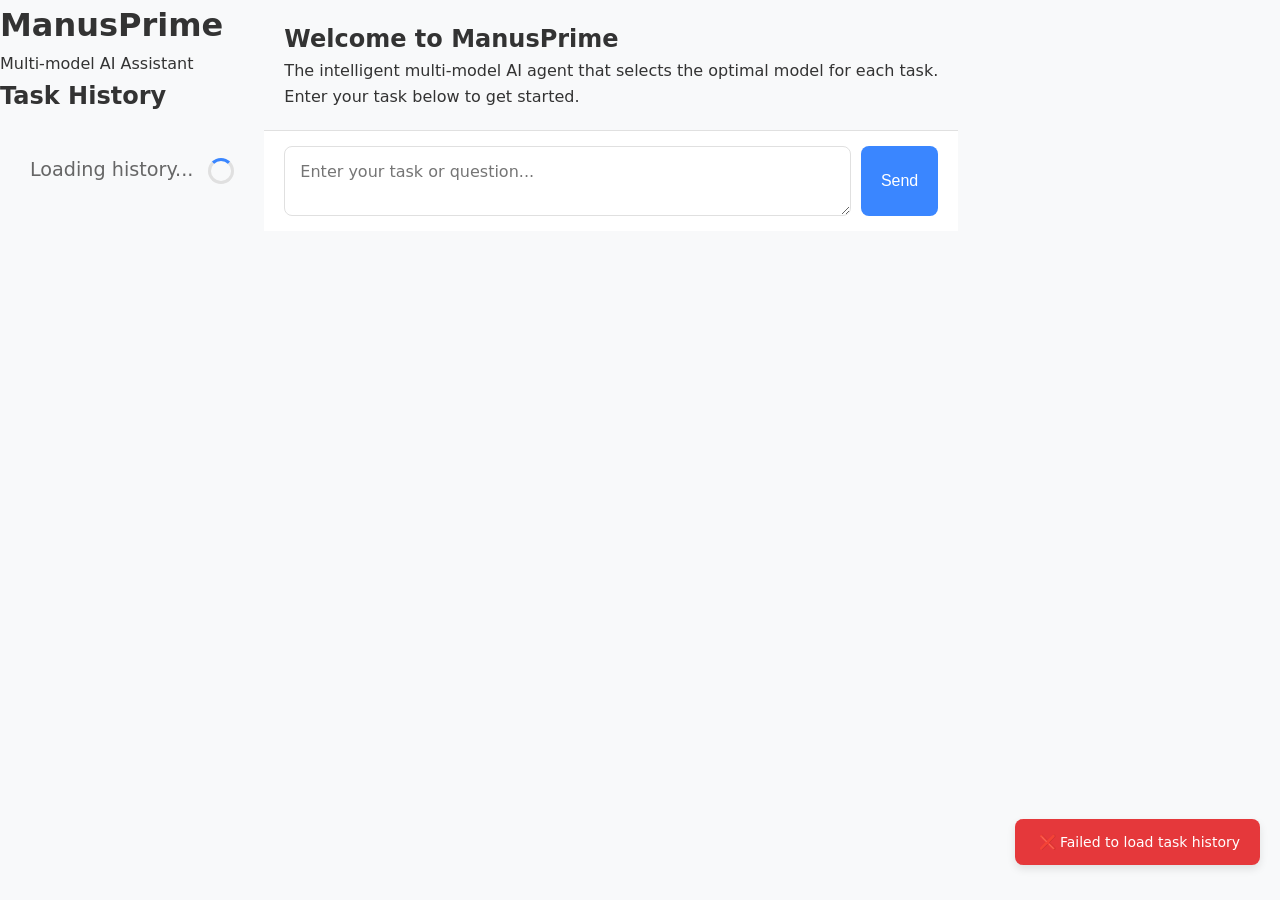
==== web/templates/index.html @ a0897e02 "Initial commit" ====
<!DOCTYPE html>
<html lang="en">
<head>
    <meta charset="UTF-8">
    <meta name="viewport" content="width=device-width, initial-scale=1.0">
    <title>ManusPrime</title>
    <link rel="stylesheet" href="/static/style.css">
</head>
<body>
    <div class="container">
        <div class="sidebar">
            <div class="sidebar-header">
                <h1>ManusPrime</h1>
                <p>Multi-model AI Assistant</p>
            </div>
            <div class="task-history">
                <h2>Task History</h2>
                <div id="task-list" class="task-list">
                    <div class="loading">Loading history...</div>
                </div>
            </div>
        </div>
        <div class="main">
            <div id="task-container" class="task-container">
                <div class="welcome">
                    <h2>Welcome to ManusPrime</h2>
                    <p>The intelligent multi-model AI agent that selects the optimal model for each task.</p>
                    <p>Enter your task below to get started.</p>
                </div>
            </div>
            <div class="input-container">
                <textarea id="prompt-input" placeholder="Enter your task or question..."></textarea>
                <button id="submit-button" onclick="createTask()">Send</button>
            </div>
        </div>
    </div>
    <script src="/static/main.js"></script>
</body>
</html>
---- static/style.css ----
:root {
  --primary-color: #3a86ff;
  --primary-hover: #2a65cc;
  --success-color: #38b000;
  --error-color: #e5383b;
  --warning-color: #ff9f1c;
  --info-color: #4cc9f0;
  --model-color: #8338ec;
  --resource-color: #06d6a0;
  --budget-color: #ef476f;
  --text-color: #333;
  --text-light: #666;
  --bg-color: #f8f9fa;
  --card-bg: #ffffff;
  --border-color: #e0e0e0;
  --shadow: 0 4px 6px rgba(0, 0, 0, 0.05);
  --shadow-hover: 0 6px 12px rgba(0, 0, 0, 0.1);
  --transition: all 0.2s ease-in-out;
  --radius: 12px;
  --radius-sm: 8px;
  --font-main: 'Inter', 'Segoe UI', system-ui, -apple-system, sans-serif;
  --font-code: 'Fira Code', 'Consolas', monospace;
}

* {
  box-sizing: border-box;
  margin: 0;
  padding: 0;
}

body {
  font-family: var(--font-main);
  margin: 0;
  padding: 0;
  background-color: var(--bg-color);
  color: var(--text-color);
  line-height: 1.6;
}

.container {
  display: flex;
  min-height: 100vh;
  width: 100%;
  padding: 0;
  gap: 0;
}

.history-panel {
  width: 300px;
  background-color: var(--card-bg);
  box-shadow: var(--shadow);
  height: 100vh;
  overflow-y: auto;
  position: sticky;
  top: 0;
  padding: 20px;
  border-right: 1px solid var(--border-color);
  transition: var(--transition);
}

.history-panel h2 {
  margin-bottom: 20px;
  padding-bottom: 10px;
  border-bottom: 1px solid var(--border-color);
  display: flex;
  align-items: center;
  gap: 8px;
}

.history-panel h2::before {
  content: "📚";
  font-size: 1.2em;
}

.main-panel {
  flex: 1;
  display: flex;
  flex-direction: column;
  position: relative;
  height: 100vh;
  overflow: hidden;
}

.task-list {
  margin-top: 10px;
  display: flex;
  flex-direction: column;
  gap: 10px;
}

.task-item {
  padding: 15px;
  background-color: var(--card-bg);
  border-radius: var(--radius-sm);
  box-shadow: var(--shadow);
  cursor: pointer;
  transition: var(--transition);
  border-left: 4px solid var(--border-color);
}

.task-item:hover {
  box-shadow: var(--shadow-hover);
  transform: translateY(-2px);
}

.task-item.pending {
  border-left-color: var(--text-light);
}

.task-item.running {
  border-left-color: var(--info-color);
}

.task-item.completed {
  border-left-color: var(--success-color);
}

.task-item.failed {
  border-left-color: var(--error-color);
}

.task-prompt {
  font-weight: 500;
  margin-bottom: 8px;
  white-space: nowrap;
  overflow: hidden;
  text-overflow: ellipsis;
}

.task-meta {
  display: flex;
  justify-content: space-between;
  font-size: 0.8rem;
  color: var(--text-light);
}

.task-container {
  flex: 1;
  padding: 20px;
  overflow-y: auto;
  position: relative;
  background-color: var(--bg-color);
}

.welcome-message {
  display: flex;
  flex-direction: column;
  justify-content: center;
  align-items: center;
  text-align: center;
  height: 100%;
  padding: 40px;
}

.welcome-message h1 {
  font-size: 2.5rem;
  margin-bottom: 20px;
  background: linear-gradient(90deg, var(--primary-color), var(--model-color));
  -webkit-background-clip: text;
  background-clip: text;
  color: transparent;
  animation: gradient 3s ease infinite;
  background-size: 200% 200%;
}

@keyframes gradient {
  0% {background-position: 0% 50%;}
  50% {background-position: 100% 50%;}
  100% {background-position: 0% 50%;}
}

.welcome-message p {
  font-size: 1.2rem;
  color: var(--text-light);
  max-width: 600px;
}

.input-container {
  padding: 15px 20px;
  background-color: var(--card-bg);
  border-top: 1px solid var(--border-color);
  display: flex;
  gap: 10px;
  position: sticky;
  bottom: 0;
  z-index: 10;
}

#prompt-input {
  flex: 1;
  padding: 15px;
  border: 1px solid var(--border-color);
  border-radius: var(--radius-sm);
  font-size: 1rem;
  font-family: var(--font-main);
  transition: var(--transition);
  outline: none;
}

#prompt-input:focus {
  border-color: var(--primary-color);
  box-shadow: 0 0 0 3px rgba(58, 134, 255, 0.2);
}

button {
  padding: 15px 20px;
  background-color: var(--primary-color);
  color: white;
  border: none;
  border-radius: var(--radius-sm);
  cursor: pointer;
  font-size: 1rem;
  font-weight: 500;
  transition: var(--transition);
  display: flex;
  align-items: center;
  gap: 8px;
}

button:hover {
  background-color: var(--primary-hover);
  transform: translateY(-2px);
}

.step-container {
  display: flex;
  flex-direction: column;
  gap: 15px;
  padding-bottom: 20px;
}

.step-item {
  padding: 15px;
  background: var(--card-bg);
  border-radius: var(--radius);
  box-shadow: var(--shadow);
  width: 100%;
  transition: var(--transition);
  animation: fadeIn 0.3s ease-out;
}

@keyframes fadeIn {
  from {opacity: 0; transform: translateY(10px);}
  to {opacity: 1; transform: translateY(0);}
}

.log-line {
  padding: 12px;
  border-radius: var(--radius-sm);
  display: flex;
  flex-direction: column;
  gap: 8px;
}

.log-prefix {
  font-weight: 500;
  display: flex;
  align-items: center;
  gap: 8px;
  font-size: 0.9rem;
}

.log-line.think {
  background-color: rgba(76, 201, 240, 0.1);
  border-left: 3px solid var(--info-color);
}

.log-line.tool {
  background-color: rgba(255, 159, 28, 0.1);
  border-left: 3px solid var(--warning-color);
}

.log-line.act {
  background-color: rgba(58, 134, 255, 0.1);
  border-left: 3px solid var(--primary-color);
}

.log-line.result {
  background-color: rgba(56, 176, 0, 0.1);
  border-left: 3px solid var(--success-color);
}

.log-line.error {
  background-color: rgba(229, 56, 59, 0.1);
  border-left: 3px solid var(--error-color);
}

/* New event types styling */
.log-line.model {
  background-color: rgba(131, 56, 236, 0.1);
  border-left: 3px solid var(--model-color);
}

.log-line.resource {
  background-color: rgba(6, 214, 160, 0.1);
  border-left: 3px solid var(--resource-color);
}

.log-line.budget {
  background-color: rgba(239, 71, 111, 0.1);
  border-left: 3px solid var(--budget-color);
}

.log-line.info {
  background-color: rgba(0, 0, 0, 0.05);
  border-left: 3px solid var(--text-light);
}

pre {
  font-family: var(--font-code);
  padding: 12px;
  border-radius: var(--radius-sm);
  overflow-x: auto;
  font-size: 0.9rem;
  line-height: 1.5;
  white-space: pre-wrap;
  background-color: rgba(0, 0, 0, 0.02);
}

.loading {
  display: flex;
  align-items: center;
  justify-content: center;
  padding: 30px;
  color: var(--text-light);
  font-size: 1.2rem;
  height: 100%;
}

.loading::after {
  content: "";
  width: 20px;
  height: 20px;
  margin-left: 15px;
  border: 3px solid var(--border-color);
  border-radius: 50%;
  border-top-color: var(--primary-color);
  animation: spin 1s linear infinite;
}

@keyframes spin {
  to {transform: rotate(360deg);}
}

.ping {
  text-align: center;
  margin: 10px 0;
  opacity: 0.5;
  animation: pulse 1.5s infinite;
}

@keyframes pulse {
  0% {opacity: 0.3;}
  50% {opacity: 0.8;}
  100% {opacity: 0.3;}
}

.error {
  padding: 15px;
  background-color: rgba(229, 56, 59, 0.1);
  border-radius: var(--radius-sm);
  border-left: 4px solid var(--error-color);
  color: var(--error-color);
  margin: 15px 0;
  font-weight: 500;
}

.complete {
  padding: 15px;
  background-color: rgba(56, 176, 0, 0.1);
  border-radius: var(--radius-sm);
  border-left: 4px solid var(--success-color);
  color: var(--success-color);
  margin: 15px 0;
  font-weight: 500;
  display: flex;
  flex-direction: column;
  gap: 10px;
}

/* Responsive design */
@media (max-width: 768px) {
  .container {
    flex-direction: column;
  }
  
  .history-panel {
    width: 100%;
    height: auto;
    max-height: 300px;
  }
}

/* Custom scrollbar */
::-webkit-scrollbar {
  width: 8px;
  height: 8px;
}

::-webkit-scrollbar-track {
  background: transparent;
}

::-webkit-scrollbar-thumb {
  background: rgba(0, 0, 0, 0.1);
  border-radius: 4px;
}

::-webkit-scrollbar-thumb:hover {
  background: rgba(0, 0, 0, 0.2);
}

/* Resource usage bar */
.resource-usage {
  background-color: rgba(6, 214, 160, 0.1);
  border-radius: var(--radius-sm);
  padding: 15px;
  margin-top: 15px;
  display: flex;
  flex-direction: column;
  gap: 10px;
  border-left: 3px solid var(--resource-color);
}

.resource-usage h3 {
  font-size: 1rem;
  color: var(--resource-color);
  margin-bottom: 5px;
  display: flex;
  align-items: center;
  gap: 8px;
}

.resource-usage h3::before {
  content: "📊";
}

.model-usage {
  display: flex;
  flex-wrap: wrap;
  gap: 8px;
  margin-top: 5px;
}

.model-badge {
  padding: 5px 10px;
  border-radius: 20px;
  font-size: 0.8rem;
  background-color: rgba(131, 56, 236, 0.1);
  color: var(--model-color);
  display: flex;
  align-items: center;
  gap: 5px;
}

.model-badge::before {
  content: "🧠";
  font-size: 0.9rem;
}

.cost-badge {
  padding: 5px 10px;
  border-radius: 20px;
  font-size: 0.8rem;
  background-color: rgba(6, 214, 160, 0.1);
  color: var(--resource-color);
  display: flex;
  align-items: center;
  gap: 5px;
  font-weight: 500;
}

.cost-badge::before {
  content: "💰";
  font-size: 0.9rem;
}

.stats-row {
  display: flex;
  flex-wrap: wrap;
  gap: 10px;
  margin-top: 5px;
}
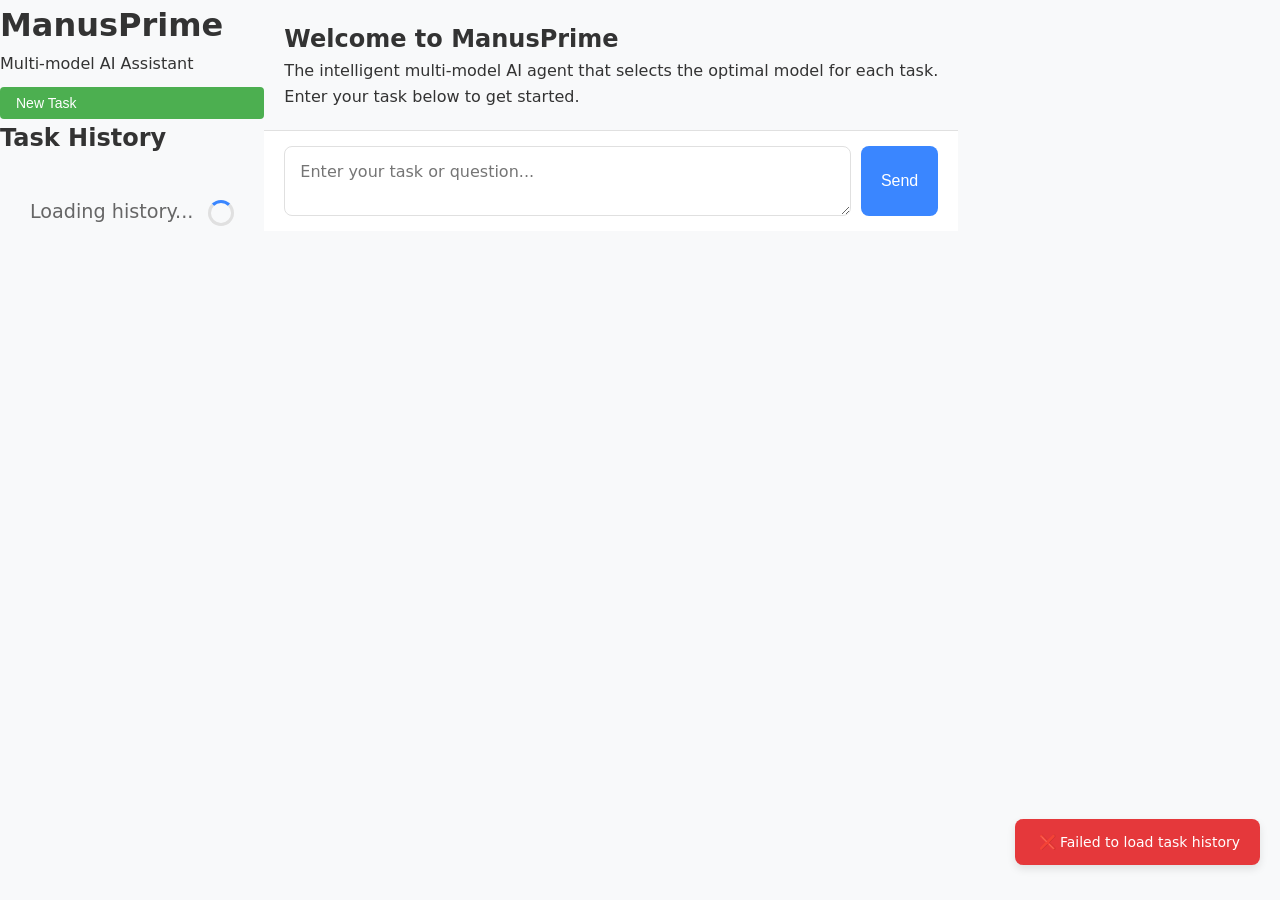
==== commit 32f98faf: "Updates and fixes on selenium sandbox env" ====
--- a/web/templates/index.html
+++ b/web/templates/index.html
@@ -5,6 +5,22 @@
     <meta name="viewport" content="width=device-width, initial-scale=1.0">
     <title>ManusPrime</title>
     <link rel="stylesheet" href="/static/style.css">
+    <style>
+        .new-task-button {
+            margin-top: 10px;
+            padding: 8px 16px;
+            background-color: #4CAF50;
+            color: white;
+            border: none;
+            border-radius: 4px;
+            cursor: pointer;
+            font-size: 14px;
+            width: 100%;
+        }
+        .new-task-button:hover {
+            background-color: #45a049;
+        }
+    </style>
 </head>
 <body>
     <div class="container">
@@ -12,6 +28,7 @@
             <div class="sidebar-header">
                 <h1>ManusPrime</h1>
                 <p>Multi-model AI Assistant</p>
+                <button id="new-task-button" class="new-task-button">New Task</button>
             </div>
             <div class="task-history">
                 <h2>Task History</h2>
@@ -36,4 +53,4 @@
     </div>
     <script src="/static/main.js"></script>
 </body>
-</html>+</html>
